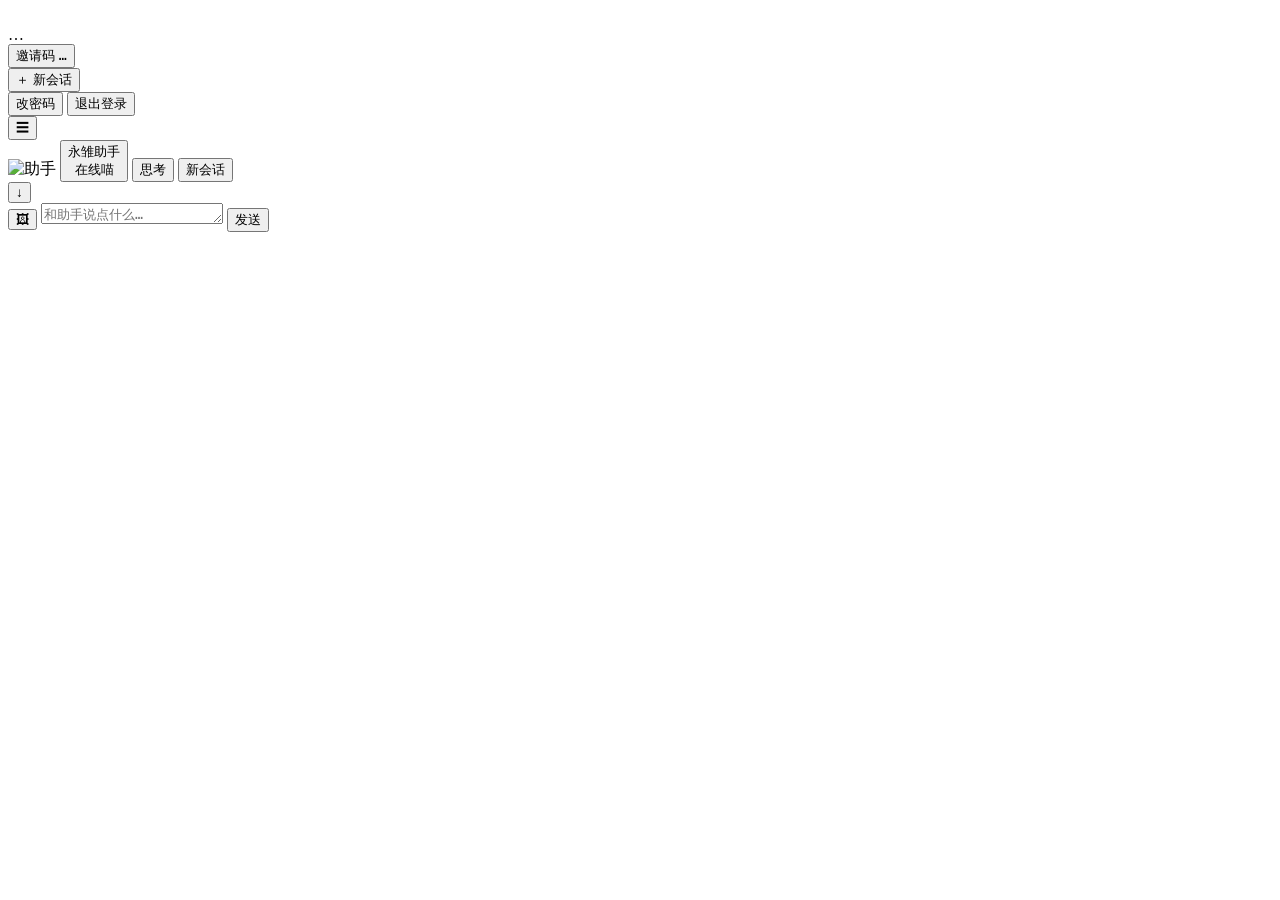
==== deck/web/static/index.html @ ecc578a5 "公式改用 MathJax 真正的 LaTeX 排版（对齐豆包观感） 之前是把 LaTeX「翻译成 Unicode 文本」：分式变成 (a)/(b)、积分上下限挤在一起、 \binom 直接露出来、ca" ====
<!DOCTYPE html>
<html lang="zh-CN">
<head>
<meta charset="utf-8">
<meta name="viewport" content="width=device-width, initial-scale=1, viewport-fit=cover">
<meta name="theme-color" content="#ffb7d5">
<meta name="apple-mobile-web-app-capable" content="yes">
<title>永雏助手 · Agent</title>
<link rel="icon" href="/static/avatar.jpg">
<link rel="stylesheet" href="/static/vendor/highlight.css">
<link rel="stylesheet" href="/static/style.css">
</head>
<body class="chat-page">

<aside class="sidebar" id="sidebar">
  <div class="side-head">
    <img class="side-avatar" src="/static/avatar.jpg" alt="" id="side-avatar">
    <div class="side-who">
      <div class="side-name" id="side-name">…</div>
      <button type="button" class="side-invite" id="side-invite" title="点一下复制邀请码">
        邀请码 <code id="side-invite-code">…</code>
      </button>
    </div>
  </div>
  <button type="button" class="side-new" id="side-new">＋ 新会话</button>
  <a class="side-admin" id="side-admin" href="/admin" hidden>⚙ 管理员后台</a>
  <div class="side-list" id="side-list"></div>
  <div class="side-foot">
    <button type="button" class="side-link" id="side-pass">改密码</button>
    <button type="button" class="side-link" id="side-logout">退出登录</button>
  </div>
</aside>
<div class="side-scrim" id="side-scrim" hidden></div>
<button type="button" class="side-toggle" id="side-toggle" aria-label="会话列表">☰</button>

<header class="topbar">
  <img class="avatar" src="/static/avatar.jpg" alt="助手" id="top-avatar">
  <button type="button" class="who who-btn" id="user-open" title="用户中心（改密码 / 退出登录）">
    <div class="name" id="top-name">永雏助手</div>
    <div class="status" id="status">在线喵</div>
  </button>
  <button type="button" id="think-toggle" class="think-toggle on" role="switch"
          aria-checked="true" aria-label="深度思考"
          title="深度思考：开（点一下关掉，回答更快）">
    <span class="think-toggle-text">思考</span>
    <span class="think-toggle-track"><span class="think-toggle-knob"></span></span>
  </button>
  <button type="button" id="new-chat" class="new-chat">新会话</button>
</header>

<main id="messages" class="messages"></main>

<button type="button" id="to-bottom" class="to-bottom" aria-label="回到最底部">
  <span aria-hidden="true">↓</span>
</button>

<div class="ctx-bar" id="ctx-bar" hidden>
  <span class="ctx-label">上下文</span>
  <span class="ctx-track"><span class="ctx-fill" id="ctx-fill"></span></span>
  <span class="ctx-text" id="ctx-text">0%</span>
</div>

<form id="composer" class="composer">
  <div class="attach-bar" id="attach-bar" hidden></div>
  <div class="composer-row">
    <button type="button" id="pick-image" class="icon-btn" aria-label="发送图片" title="发送图片">🖼</button>
    <textarea id="input" rows="1" placeholder="和助手说点什么…" autocomplete="off"></textarea>
    <button id="send" type="submit" aria-label="发送">发送</button>
  </div>
  <input type="file" id="image-input" accept="image/*" multiple hidden>
</form>

<div class="modal" id="leave-modal" hidden>
  <div class="modal-box">
    <h3>这就走啦？</h3>
    <p class="modal-hint">
      这段对话还在这个页面上，走了就看不到了。<br>
      想接着聊就点「再待会儿」，确实要走再点「离开」。
    </p>
    <div class="modal-btns">
      <button type="button" id="leave-cancel" class="modal-cancel">再待会儿</button>
      <button type="button" id="leave-ok">离开</button>
    </div>
  </div>
</div>

<div class="modal" id="user-modal" hidden>
  <div class="modal-box user-box">
    <button type="button" class="user-close" id="user-close" aria-label="关闭">×</button>

    <div class="user-head">
      <img class="user-avatar" src="/static/avatar.jpg" alt="助手" id="user-avatar">
      <div class="user-head-text">
        <div class="user-title" id="user-title">…</div>
        <div class="user-sub" id="user-sub">用户中心</div>
      </div>
    </div>

    <div class="user-rows">
      <div class="user-row">
        <span>我的邀请码</span>
        <button type="button" class="user-invite" id="user-invite" title="点一下复制">…</button>
      </div>
      <div class="user-row"><span>注册时间</span><b id="user-created">—</b></div>
      <div class="user-row"><span>我的会话</span><b id="user-sessions">—</b></div>
    </div>

    <h4 class="user-h4">改密码</h4>
    <form id="pass-form">
      <label class="pass-field"><span>原密码</span>
        <input type="password" id="pass-old" autocomplete="current-password" required></label>
      <label class="pass-field"><span>新密码</span>
        <input type="password" id="pass-new" autocomplete="new-password"
               minlength="8" required placeholder="至少 8 位"></label>
      <label class="pass-field"><span>确认新密码</span>
        <input type="password" id="pass-confirm" autocomplete="new-password"
               minlength="8" required></label>
      <p class="modal-hint" id="pass-msg" hidden></p>
      <div class="modal-actions">
        <button type="submit" id="pass-ok">保存新密码</button>
      </div>
    </form>

    <button type="button" class="user-logout" id="user-logout">退出登录</button>
  </div>
</div>

<script src="/static/vendor/marked.min.js"></script>
<script src="/static/vendor/highlight.min.js"></script>
<script src="/static/vendor/purify.min.js"></script>
<script>
/* MathJax：真正的 LaTeX 排版（输出 SVG，不需要额外字体文件）
   typeset 由 app.js 在每次渲染后手动调用 */
window.MathJax = {
  tex: {
    inlineMath: [['$', '$']],
    displayMath: [['$$', '$$']],
    processEscapes: true,
  },
  svg: { fontCache: 'global' },
  options: {
    skipHtmlTags: ['script', 'noscript', 'style', 'textarea', 'pre', 'code'],
    ignoreHtmlClass: 'no-mathjax',
  },
  startup: { typeset: false },
};
</script>
<script src="/static/vendor/mathjax/tex-svg.js"></script>
<script src="/static/ui-text.js"></script>
<script src="/static/app.js"></script>
</body>
</html>
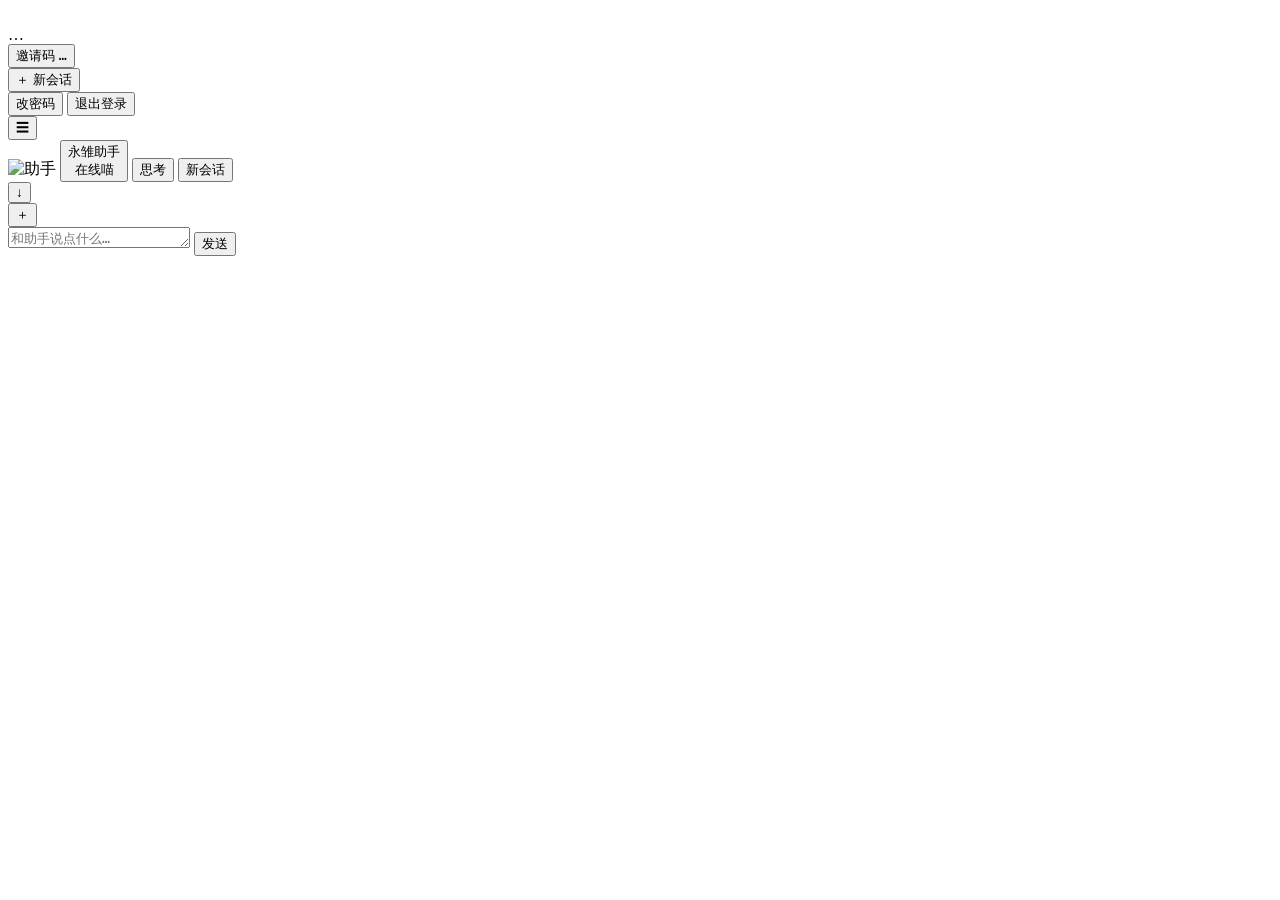
==== commit 865c91cf: "新增：附件上传（+号菜单/拖拽）+ 临时下载链接 + 电脑端 UI 美化 一、附件上传（图片/文件统一入口） - 输入框左边图标改成「＋」：点开菜单选「图片」或「文件」 - 文件走 POST /api" ====
--- a/deck/web/static/index.html
+++ b/deck/web/static/index.html
@@ -63,11 +63,18 @@
 <form id="composer" class="composer">
   <div class="attach-bar" id="attach-bar" hidden></div>
   <div class="composer-row">
-    <button type="button" id="pick-image" class="icon-btn" aria-label="发送图片" title="发送图片">🖼</button>
+    <div class="attach-wrap">
+      <button type="button" id="pick-plus" class="icon-btn" aria-label="添加图片或文件" title="添加图片或文件">＋</button>
+      <div class="attach-pop" id="attach-pop" hidden>
+        <button type="button" class="attach-opt" data-kind="image">🖼 图片</button>
+        <button type="button" class="attach-opt" data-kind="file">📎 文件</button>
+      </div>
+    </div>
     <textarea id="input" rows="1" placeholder="和助手说点什么…" autocomplete="off"></textarea>
     <button id="send" type="submit" aria-label="发送">发送</button>
   </div>
   <input type="file" id="image-input" accept="image/*" multiple hidden>
+  <input type="file" id="file-input" multiple hidden>
 </form>
 
 <div class="modal" id="leave-modal" hidden>
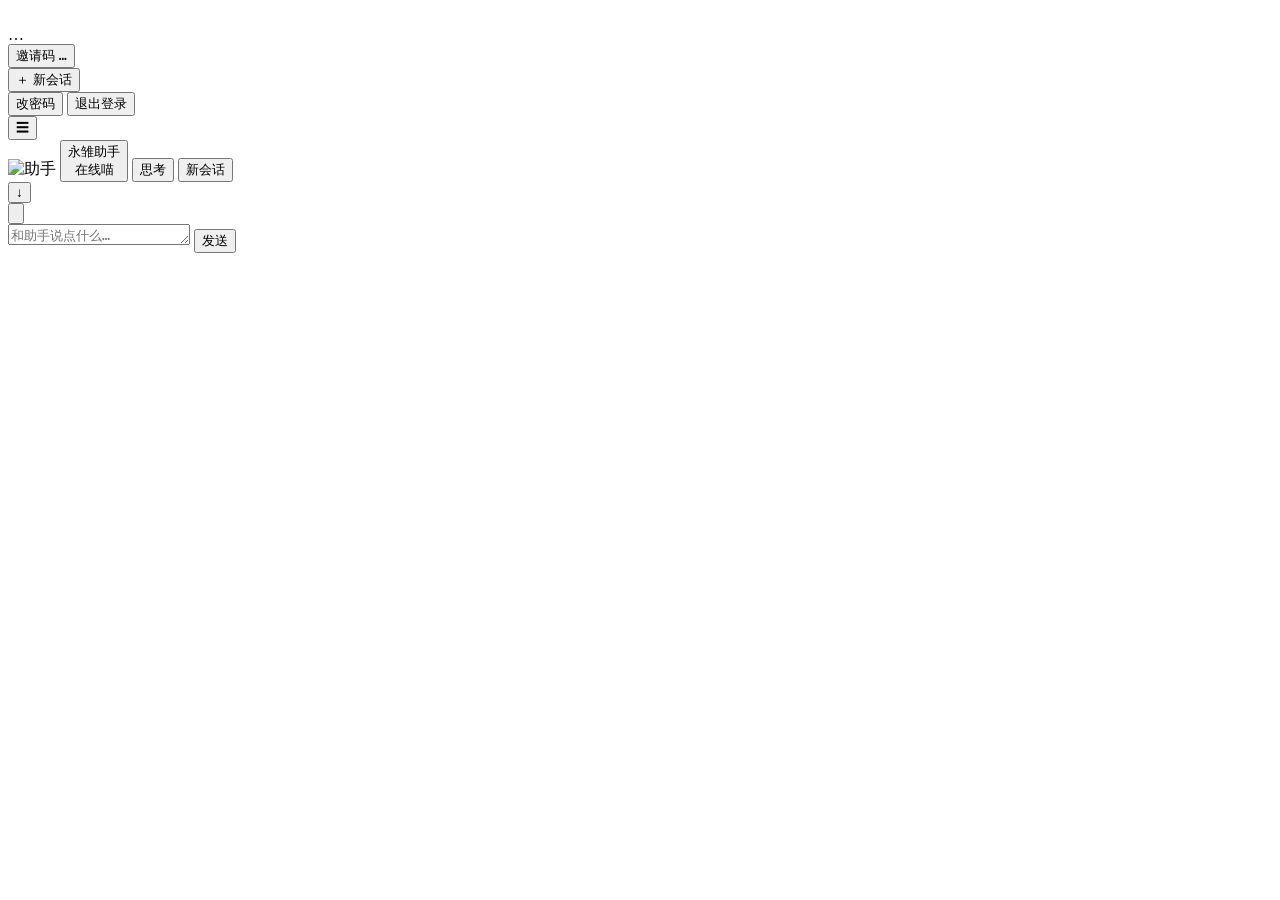
==== commit 9b439c0c: "界面图标换成描边 SVG（不再是 ＋ 和 emoji 字符） 用户说＋号和 🖼/📎 emoji 太丑。改成一套和主题同色的描边图标： - ＋号：圆形细描边加号，粉色 - 菜单：图片（相框+山形）、文件" ====
--- a/deck/web/static/index.html
+++ b/deck/web/static/index.html
@@ -64,10 +64,10 @@
   <div class="attach-bar" id="attach-bar" hidden></div>
   <div class="composer-row">
     <div class="attach-wrap">
-      <button type="button" id="pick-plus" class="icon-btn" aria-label="添加图片或文件" title="添加图片或文件">＋</button>
+      <button type="button" id="pick-plus" class="icon-btn icon-plus" aria-label="添加图片或文件" title="添加图片或文件"><svg viewBox="0 0 24 24" aria-hidden="true"><path d="M12 5v14M5 12h14" fill="none" stroke="currentColor" stroke-width="2" stroke-linecap="round"/></svg></button>
       <div class="attach-pop" id="attach-pop" hidden>
-        <button type="button" class="attach-opt" data-kind="image">🖼 图片</button>
-        <button type="button" class="attach-opt" data-kind="file">📎 文件</button>
+        <button type="button" class="attach-opt" data-kind="image"><svg viewBox="0 0 24 24" aria-hidden="true"><rect x="3" y="4" width="18" height="16" rx="3" fill="none" stroke="currentColor" stroke-width="1.8"/><circle cx="8.5" cy="9.5" r="1.6" fill="currentColor"/><path d="M4.5 17.5l4.2-4.6a1.6 1.6 0 0 1 2.4 0l3 3.3 1.5-1.6a1.6 1.6 0 0 1 2.4 0l1.5 1.6" fill="none" stroke="currentColor" stroke-width="1.8" stroke-linecap="round" stroke-linejoin="round"/></svg><span>图片</span></button>
+        <button type="button" class="attach-opt" data-kind="file"><svg viewBox="0 0 24 24" aria-hidden="true"><path d="M14 3H7a2 2 0 0 0-2 2v14a2 2 0 0 0 2 2h10a2 2 0 0 0 2-2V8z" fill="none" stroke="currentColor" stroke-width="1.8" stroke-linejoin="round"/><path d="M14 3v5h5" fill="none" stroke="currentColor" stroke-width="1.8" stroke-linejoin="round"/></svg><span>文件</span></button>
       </div>
     </div>
     <textarea id="input" rows="1" placeholder="和助手说点什么…" autocomplete="off"></textarea>
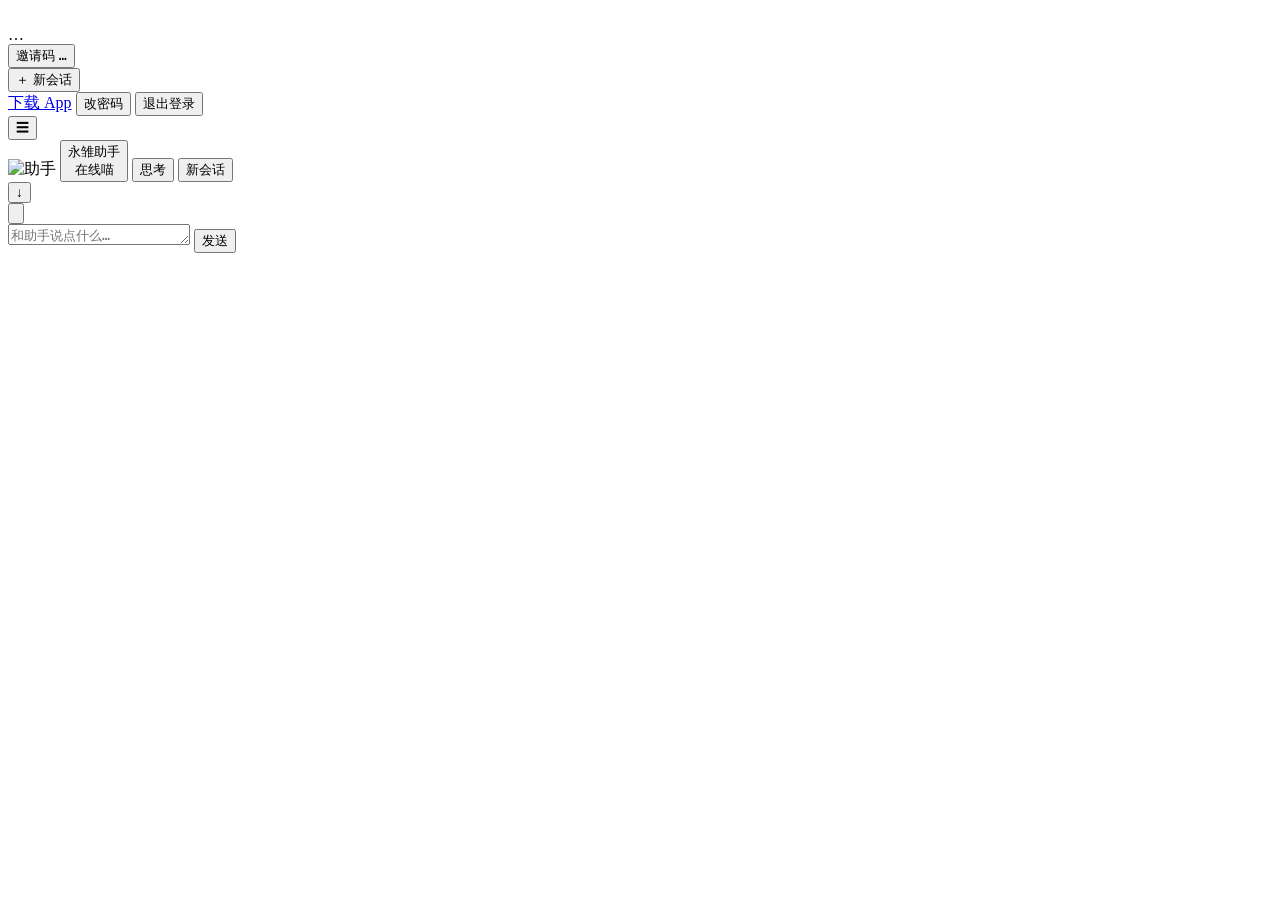
==== commit a5ee49c3: "技能脚本解锁系统能力：允许子进程/ctypes、允许读系统文件、补齐技能依赖 问题：ppt-master 的流水线脚本（project_manager.py 等）在沙盒里跑不起来—— - `impor" ====
--- a/deck/web/static/index.html
+++ b/deck/web/static/index.html
@@ -26,6 +26,7 @@
   <a class="side-admin" id="side-admin" href="/admin" hidden>⚙ 管理员后台</a>
   <div class="side-list" id="side-list"></div>
   <div class="side-foot">
+    <a class="side-link side-download" href="/download" target="_blank" rel="noopener">下载 App</a>
     <button type="button" class="side-link" id="side-pass">改密码</button>
     <button type="button" class="side-link" id="side-logout">退出登录</button>
   </div>
@@ -49,6 +50,9 @@
 </header>
 
 <main id="messages" class="messages"></main>
+
+
+</div>
 
 <button type="button" id="to-bottom" class="to-bottom" aria-label="回到最底部">
   <span aria-hidden="true">↓</span>
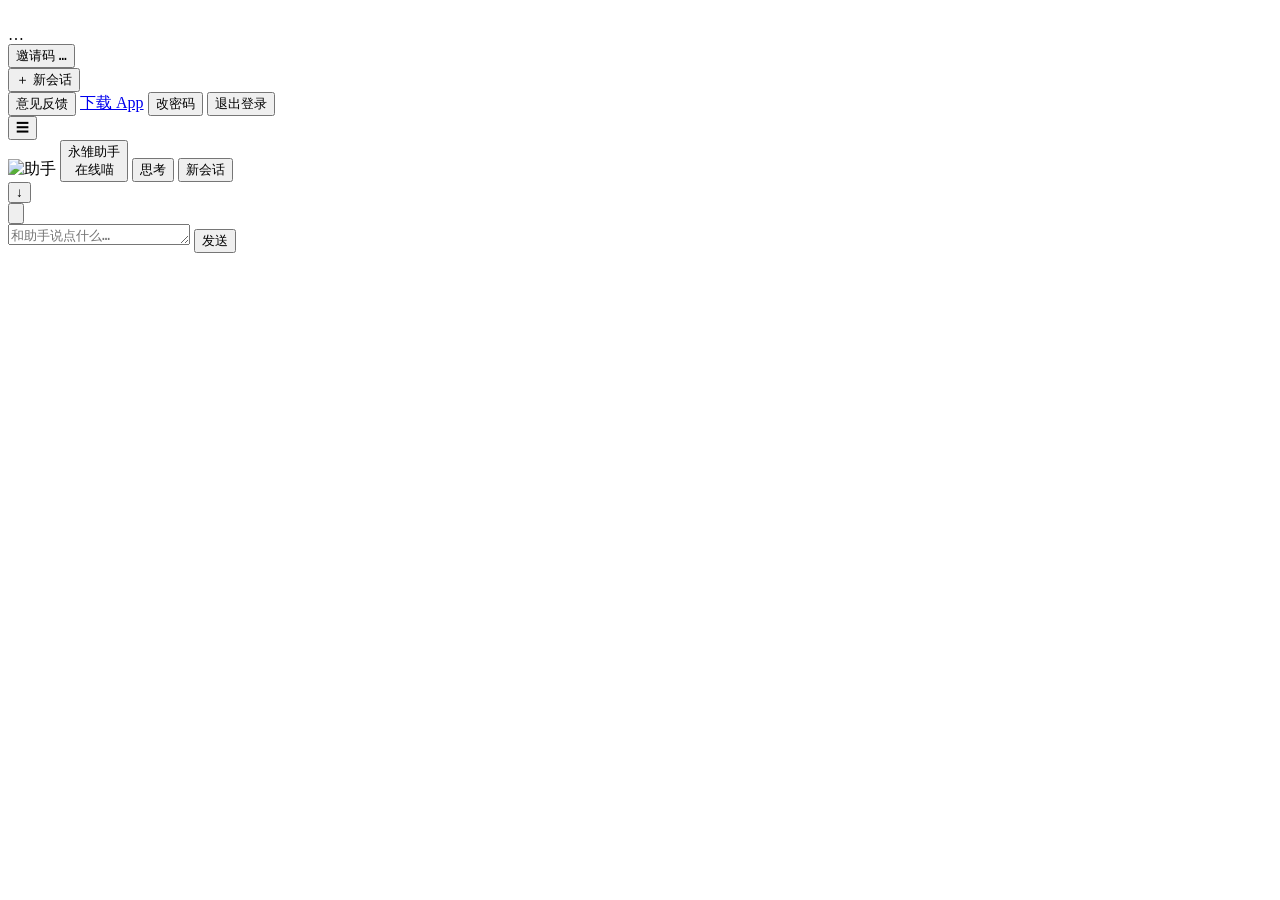
==== commit 812a3cbd: "网页端对齐 App：自己发的消息可复制 / 重发，新增意见反馈入口 消息：用户气泡下面加「复制 / 重新发送」。重发会原样再发一遍（文字 + 图片 + 附件）， 不动输入框里正在写的草稿；历史消息里 " ====
--- a/deck/web/static/index.html
+++ b/deck/web/static/index.html
@@ -26,6 +26,7 @@
   <a class="side-admin" id="side-admin" href="/admin" hidden>⚙ 管理员后台</a>
   <div class="side-list" id="side-list"></div>
   <div class="side-foot">
+    <button type="button" class="side-link" id="side-issue">意见反馈</button>
     <a class="side-link side-download" href="/download" target="_blank" rel="noopener">下载 App</a>
     <button type="button" class="side-link" id="side-pass">改密码</button>
     <button type="button" class="side-link" id="side-logout">退出登录</button>
@@ -116,6 +117,8 @@
       <div class="user-row"><span>我的会话</span><b id="user-sessions">—</b></div>
     </div>
 
+    <button type="button" class="user-issue" id="user-issue">✍ 意见反馈 / 提需求</button>
+
     <h4 class="user-h4">改密码</h4>
     <form id="pass-form">
       <label class="pass-field"><span>原密码</span>
@@ -133,6 +136,48 @@
     </form>
 
     <button type="button" class="user-logout" id="user-logout">退出登录</button>
+  </div>
+</div>
+
+<!-- 意见反馈：写一条 + 看我提过的（和 App 端同一套接口 /api/issues） -->
+<div class="modal" id="issue-modal" hidden>
+  <div class="modal-box issue-box">
+    <button type="button" class="user-close" id="issue-close" aria-label="关闭">×</button>
+
+    <div class="issue-head">
+      <img class="user-avatar issue-avatar" id="issue-avatar" src="/static/avatar.jpg" alt="">
+      <div class="issue-head-text">
+        <div class="issue-title">意见反馈</div>
+        <div class="issue-sub" id="issue-sub">遇到问题、想要什么功能，写在这里。</div>
+      </div>
+    </div>
+
+    <div class="issue-scroll">
+      <form id="issue-form" class="issue-form" novalidate>
+        <label class="issue-field"><span>标题</span>
+          <input type="text" id="issue-subject" maxlength="120" required autocomplete="off"
+                 placeholder="一句话说清是什么问题"></label>
+        <label class="issue-field"><span>正文</span>
+          <textarea id="issue-body" rows="4" maxlength="8000" required
+                    placeholder="怎么操作的、看到什么、希望变成什么样…"></textarea></label>
+
+        <div class="issue-pics" id="issue-pics" hidden></div>
+
+        <div class="issue-form-foot">
+          <button type="button" class="issue-pick" id="issue-pick">＋ 图片</button>
+          <span class="issue-count" id="issue-count"></span>
+          <button type="submit" class="issue-submit" id="issue-submit">提交</button>
+        </div>
+        <p class="modal-msg" id="issue-msg" hidden></p>
+        <input type="file" id="issue-file" accept="image/*" multiple hidden>
+      </form>
+
+      <div class="issue-list-head">
+        <span>我提过的</span>
+        <button type="button" class="issue-refresh" id="issue-refresh">刷新</button>
+      </div>
+      <div class="issue-list" id="issue-list"></div>
+    </div>
   </div>
 </div>
 
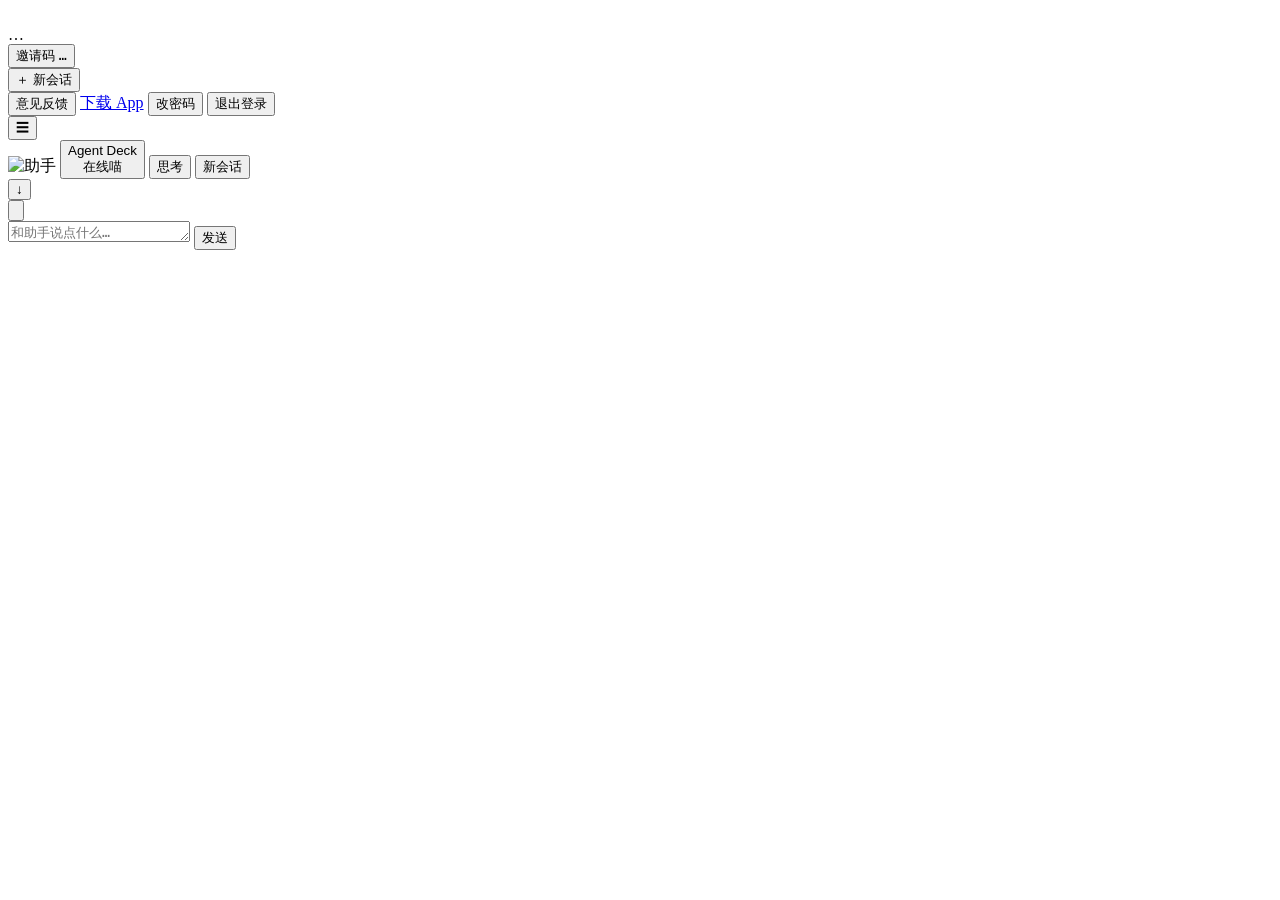
==== commit 9efc1bf8: "默认身份卡改中性、标题改项目名 Agent Deck、去掉刷新时的粉色兜底主题；仓库只保留 neutral 身份卡（永雏塔菲仅留服务器）" ====
--- a/deck/web/static/index.html
+++ b/deck/web/static/index.html
@@ -3,9 +3,9 @@
 <head>
 <meta charset="utf-8">
 <meta name="viewport" content="width=device-width, initial-scale=1, viewport-fit=cover">
-<meta name="theme-color" content="#ffb7d5">
+<meta name="theme-color" content="#5b6b8c">
 <meta name="apple-mobile-web-app-capable" content="yes">
-<title>永雏助手 · Agent</title>
+<title>Agent Deck</title>
 <link rel="icon" href="/static/avatar.jpg">
 <link rel="stylesheet" href="/static/vendor/highlight.css">
 <link rel="stylesheet" href="/static/style.css">
@@ -38,7 +38,7 @@
 <header class="topbar">
   <img class="avatar" src="/static/avatar.jpg" alt="助手" id="top-avatar">
   <button type="button" class="who who-btn" id="user-open" title="用户中心（改密码 / 退出登录）">
-    <div class="name" id="top-name">永雏助手</div>
+    <div class="name" id="top-name">Agent Deck</div>
     <div class="status" id="status">在线喵</div>
   </button>
   <button type="button" id="think-toggle" class="think-toggle on" role="switch"
